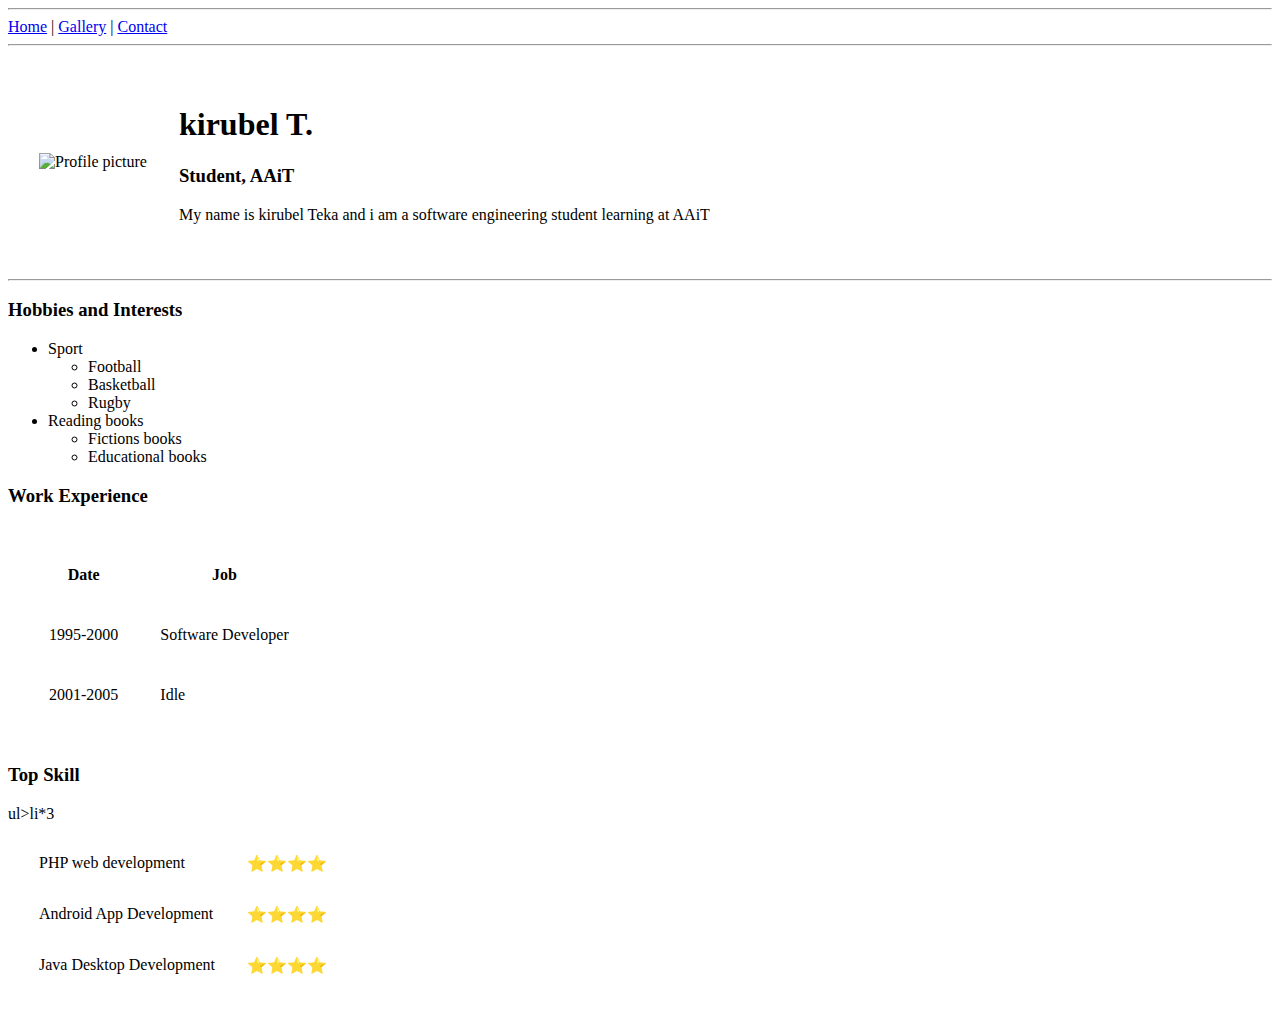
==== index.html @ 9def40ac "first commit" ====
<!DOCTYPE html>
<html lang="en">
<head>
    <link href="/web/asset/css/style.css" rel="stylesheet">
    <meta charset="UTF-8">
    <meta name="viewport" content="width=device-width, initial-scale=1.0">
    <title>kira</title>
</head>
<body>
    <!-- lets start -->


    <hr>

    <a href="index.html">Home</a> |
    <a href="gallery.html">Gallery</a> |
    <a href="contact.html">Contact</a> 
    <hr>
 <table cellspacing="30">
     <tr>
         <td><img src ="./asset/css/download.jpg" alt ="Profile picture"></td>
         <td>

            <h1>kirubel T.</h1>
            <h3>Student, AAiT</h3>
            <p>My name is kirubel Teka and i am a software engineering student learning at AAiT</p>

         </td>
     </tr>
 </table>
    
    <hr>
    <h3>Hobbies and Interests</h3>
<!-- Lists... -->
<ul>
<li>Sport</li>
<ul>
    <li>Football</li>
    <li>Basketball</li>
    <li>Rugby</li>
</ul>
<li>Reading books</li>
    <ul>
        <li>Fictions books</li>
        <li>Educational books</li>
    </ul>

</ul>
<h3>Work Experience</h3>
<table cellspacing="40">
    <tr>

        <th>Date</th>
        <th>Job</th>
    </tr>
    <tr>
        <td>1995-2000</td>
        <td>Software Developer</td>
    </tr>
    <tr>
        <td>2001-2005</td>
        <td>Idle</td>
    </tr>
</table>

</table>
<h3>Top Skill</h3>
<table cellspacing="30">
    <tr>
        <td>PHP web development</td>
        <td>⭐⭐⭐⭐</td>
    </tr>
    <tr>
        <td>Android App Development</td>
        <td>⭐⭐⭐⭐</td>
    </tr>
<tr>
    <td>Java Desktop Development</td>
    <td>⭐⭐⭐⭐</td>
</tr>
ul>li*3
</table>

</body>
</html>
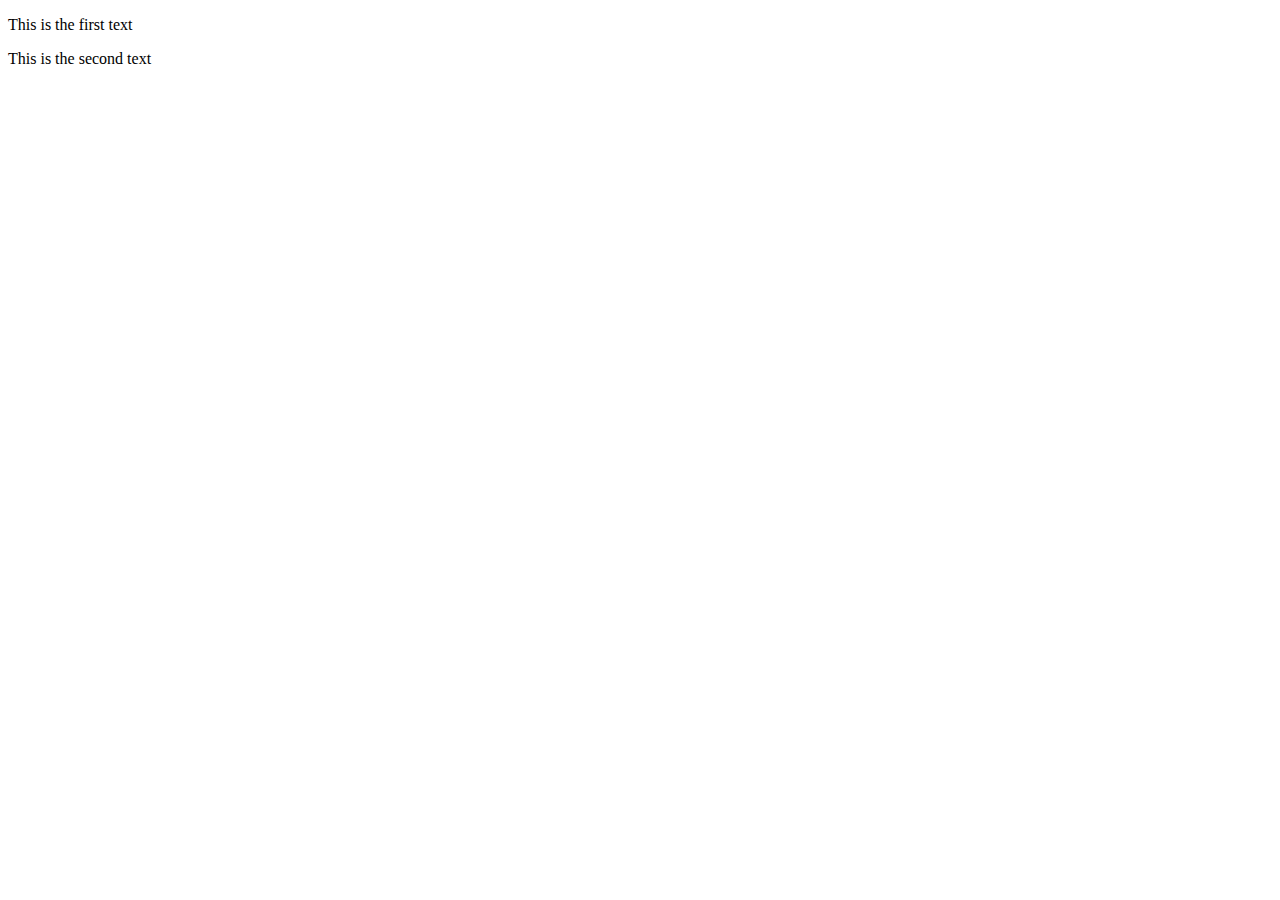
==== commit eaf5ba16: "second" ====
--- a/index.html
+++ b/index.html
@@ -1,85 +1,24 @@
 <!DOCTYPE html>
 <html lang="en">
 <head>
-    <link href="/web/asset/css/style.css" rel="stylesheet">
+  <!--  <link href="style.css" rel="stylesheet">  -->
     <meta charset="UTF-8">
     <meta name="viewport" content="width=device-width, initial-scale=1.0">
     <title>kira</title>
 </head>
 <body>
-    <!-- lets start -->
+<p>This is the first text </p>
+<p> This is the second text </p>
+
+<style>
+    
+</style>
 
 
-    <hr>
 
-    <a href="index.html">Home</a> |
-    <a href="gallery.html">Gallery</a> |
-    <a href="contact.html">Contact</a> 
-    <hr>
- <table cellspacing="30">
-     <tr>
-         <td><img src ="./asset/css/download.jpg" alt ="Profile picture"></td>
-         <td>
 
-            <h1>kirubel T.</h1>
-            <h3>Student, AAiT</h3>
-            <p>My name is kirubel Teka and i am a software engineering student learning at AAiT</p>
 
-         </td>
-     </tr>
- </table>
-    
-    <hr>
-    <h3>Hobbies and Interests</h3>
-<!-- Lists... -->
-<ul>
-<li>Sport</li>
-<ul>
-    <li>Football</li>
-    <li>Basketball</li>
-    <li>Rugby</li>
-</ul>
-<li>Reading books</li>
-    <ul>
-        <li>Fictions books</li>
-        <li>Educational books</li>
-    </ul>
 
-</ul>
-<h3>Work Experience</h3>
-<table cellspacing="40">
-    <tr>
-
-        <th>Date</th>
-        <th>Job</th>
-    </tr>
-    <tr>
-        <td>1995-2000</td>
-        <td>Software Developer</td>
-    </tr>
-    <tr>
-        <td>2001-2005</td>
-        <td>Idle</td>
-    </tr>
-</table>
-
-</table>
-<h3>Top Skill</h3>
-<table cellspacing="30">
-    <tr>
-        <td>PHP web development</td>
-        <td>⭐⭐⭐⭐</td>
-    </tr>
-    <tr>
-        <td>Android App Development</td>
-        <td>⭐⭐⭐⭐</td>
-    </tr>
-<tr>
-    <td>Java Desktop Development</td>
-    <td>⭐⭐⭐⭐</td>
-</tr>
-ul>li*3
-</table>
 
 </body>
 </html>--- a/style.css
+++ b/style.css
@@ -0,0 +1,62 @@
+/* Element selector [Tag] */
+body{
+    
+ /*   border: solid 10px lightgray;*/
+    background-color:gray;
+    margin: 10px;
+
+}
+header{
+    background-color: rgba(red,red,red, red);
+ /*   position: absolute;
+    top: 50px;
+    right: 10px;
+*/
+    position: fixed;
+}
+section{
+  /*  border: solid 1px;*/
+    padding: 5PX 30PX;
+    font-family: sans-serif;
+    margin-top: 100px ;
+}
+article{
+    line-height: 25px;
+    text-align: justify;
+    font-size: 15px;
+}
+
+.title{
+    font-size: 23px;
+    font-weight: bold;
+}
+.date{
+    text-transform: uppercase;
+    font-style: italics;
+    font-size: 15px;
+}
+/* Changing the block / inline */
+nav > ul > li{
+    display: inline-block;
+    padding: 10px 3px;
+    font-size: 20px;
+
+}
+nav > ul > li > a{
+    text-decoration: none;
+}
+nav > ul > li:hover {
+    background-color: blue;
+}
+
+img{
+    width: 400px;
+    height: 400px;
+    border-radius: 100%;
+    float: left;
+}
+
+#clear{
+    clear: left;    
+}
+
